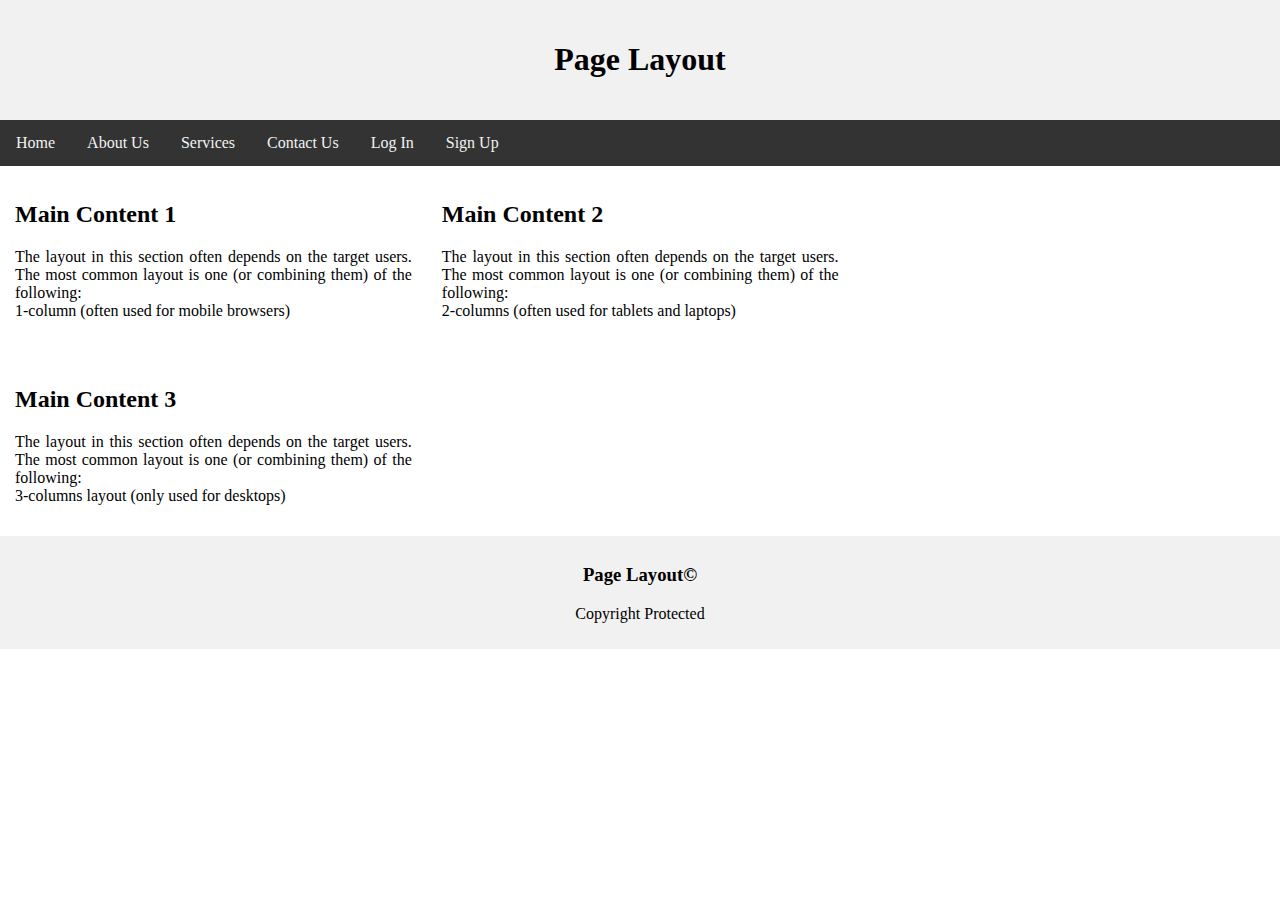
==== index.html @ 6e511fa3 "Rename Index.html to index.html" ====
<!DOCTYPE html>
<html lang="en">
<head>
    <meta charset="UTF-8">
    <meta name="viewport" content="width=device-width, initial-scale=1.0">
    <title>Page Layout</title>
    <style>
        body {
            margin: 0;
        }
        header {
            /* Style the header */
            background-color: #f1f1f1;
            padding: 20px;
            text-align: center;
        }
        nav {
            /* Style the navigation bar */
            overflow: hidden;
            background-color: #333;
        }
        nav a {
            /* Style the navigation bar links */
            float: left;
            display: block;
            color: #f2f2f2;
            text-align: center;
            padding: 14px 16px;
            text-decoration: none;
        }
        nav a:hover {
            /* Change color on hover */
            background-color: #ddd;
            color: black;
        }
        main::after {
            /* Clear floats after the columns */
            content: "";
            display: table;
            clear: both;
        }
        .column {
            /* Create three equal columns that floats next to each other */
            float: left;
            padding: 15px;
            width: 31%;
            text-align: justify;
        }
        /* Responsive layout - makes the three columns stack on top of each other
        instead of next to each other */
        @media screen and (max-width: 600px) {
            .column {
                width: 100%;
            }
        }
        footer {
            /* Style the footer of the page */
            background-color: #f1f1f1;
            text-align: center;
            padding: 10px;
        }
    </style>
</head>
<body>
    <header>
        <h1>Page Layout</h1>
    </header>
    <nav>
        <a href="#home">Home</a>
        <a href="#about">About Us</a>
        <a href="#services">Services</a>
        <a href="#contact">Contact Us</a>
        <a href="#login">Log In</a>
        <a href="#signup">Sign Up</a>
    </nav>
    <main>
        <div class="column">
            <h2>Main Content 1</h2>
            <p>The layout in this section often depends on the target users.
                The most common layout is one (or combining them) of the following:<br>
                1-column (often used for mobile browsers)</p>
        </div>
        <div class="column">
            <h2>Main Content 2</h2>
            <p>The layout in this section often depends on the target users.
                The most common layout is one (or combining them) of the following:<br>
                2-columns (often used for tablets and laptops)</p>
        </div>
        <div class="column">
            <h2>Main Content 3</h2>
            <p>The layout in this section often depends on the target users.
                The most common layout is one (or combining them) of the following:<br>
                3-columns layout (only used for desktops)</p>
        </div>
    </main>
    <footer>
        <h3>Page Layout&copy;</h3>
        <p>Copyright Protected</p>
    </footer>
</body>
</html>
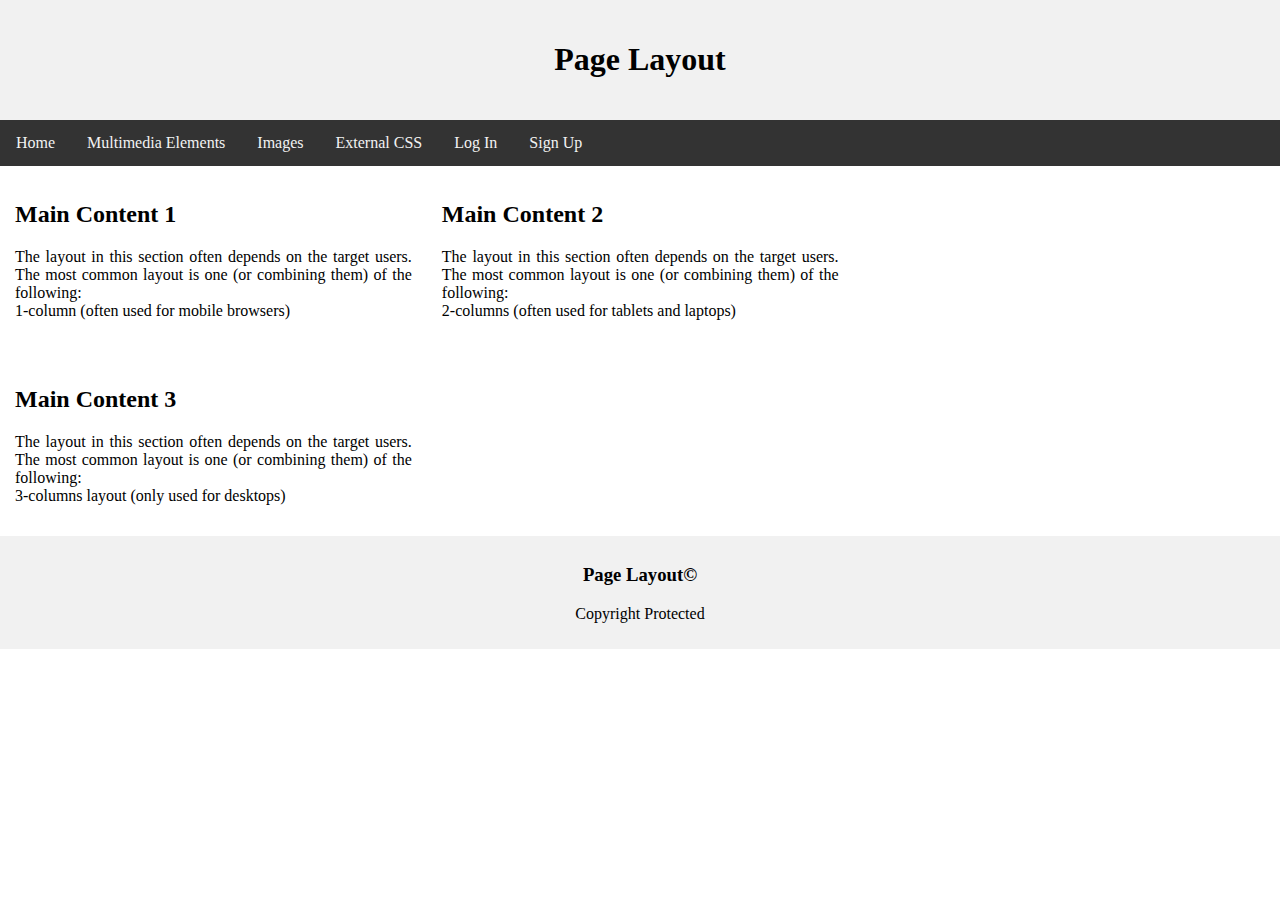
==== commit 66f9bfd8: "Update index.html" ====
--- a/index.html
+++ b/index.html
@@ -46,7 +46,7 @@
             width: 31%;
             text-align: justify;
         }
-        /* Responsive layout - makes the three columns stack on top of each other
+        /* Responsive layout - makes the three columns stack on top of each other 
         instead of next to each other */
         @media screen and (max-width: 600px) {
             .column {
@@ -66,10 +66,10 @@
         <h1>Page Layout</h1>
     </header>
     <nav>
-        <a href="#home">Home</a>
-        <a href="#about">About Us</a>
-        <a href="#services">Services</a>
-        <a href="#contact">Contact Us</a>
+        <a href="HomePage.html">Home</a>
+        <a href="MultimediaElements1.html">Multimedia Elements</a>
+        <a href="ImagesExample.html">Images</a>
+        <a href="ExternalCSS1.html">External CSS</a>
         <a href="#login">Log In</a>
         <a href="#signup">Sign Up</a>
     </nav>
